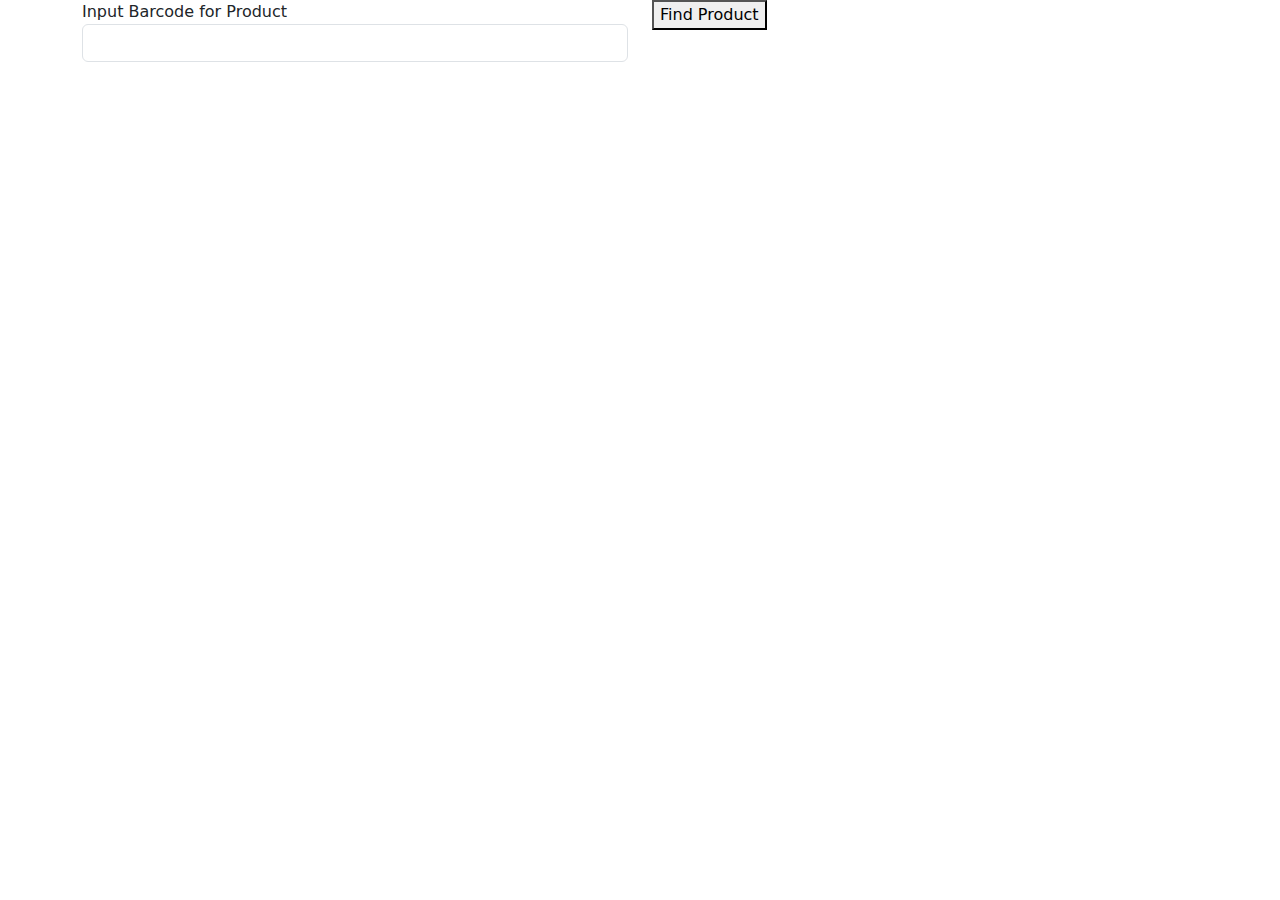
==== products.html @ 0a74b28a "add/delete product feature" ====
<!DOCTYPE html>
<html lang="en">
<head>
  <meta charset="UTF-8">
  <meta name="viewport" content="width=device-width, initial-scale=1.0">
  <title>Products</title>
  <link href="https://cdn.jsdelivr.net/npm/bootstrap@5.3.3/dist/css/bootstrap.min.css" rel="stylesheet" integrity="sha384-QWTKZyjpPEjISv5WaRU9OFeRpok6YctnYmDr5pNlyT2bRjXh0JMhjY6hW+ALEwIH" crossorigin="anonymous">
</head>
<body>
  
  <main class="container">
    <section class="add-product-section">
      <form>
        <div class="row">
          <div class="col-md-6">
            <label for="productIdInput">Input Barcode for Product</label>
            <input type="text" class="form-control" name="productIdInput" id="productIdInput">
          </div>
          <div class="col-md-3">
            <button type="button" id="findProductButton">Find Product</button>
          </div>
        </div>
      </form>
    </section>
    <section>
      <div id="productsDiv" class="row">
      </div>
    </section>
  </main>
  <script src="productCreator.js"></script>
  <script src="products.js"></script>
</body>
</html>
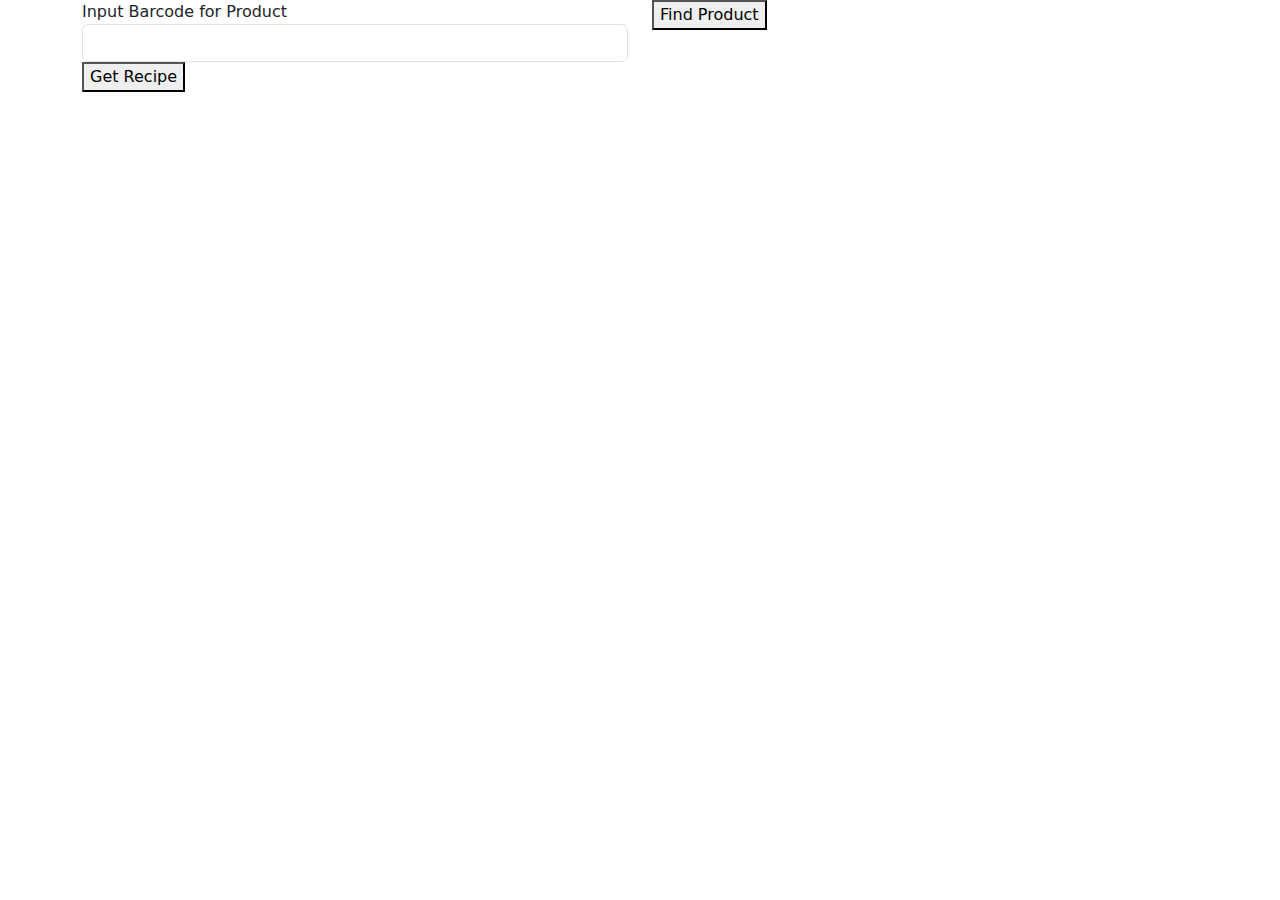
==== commit 76fb1213: "add fetch recipe inference" ====
--- a/products.html
+++ b/products.html
@@ -25,8 +25,17 @@
     <section>
       <div id="productsDiv" class="row">
       </div>
+      <div class="row">
+        <div class="col-3">
+          <button type="button" id="recipeButton">Get Recipe</button>
+        </div>
+      </div>
+    </section>
+    <section>
+      <pre id="recipeSection"></pre>
     </section>
   </main>
+  <script src="fetchRecipe.js"></script>
   <script src="productCreator.js"></script>
   <script src="products.js"></script>
 </body>
